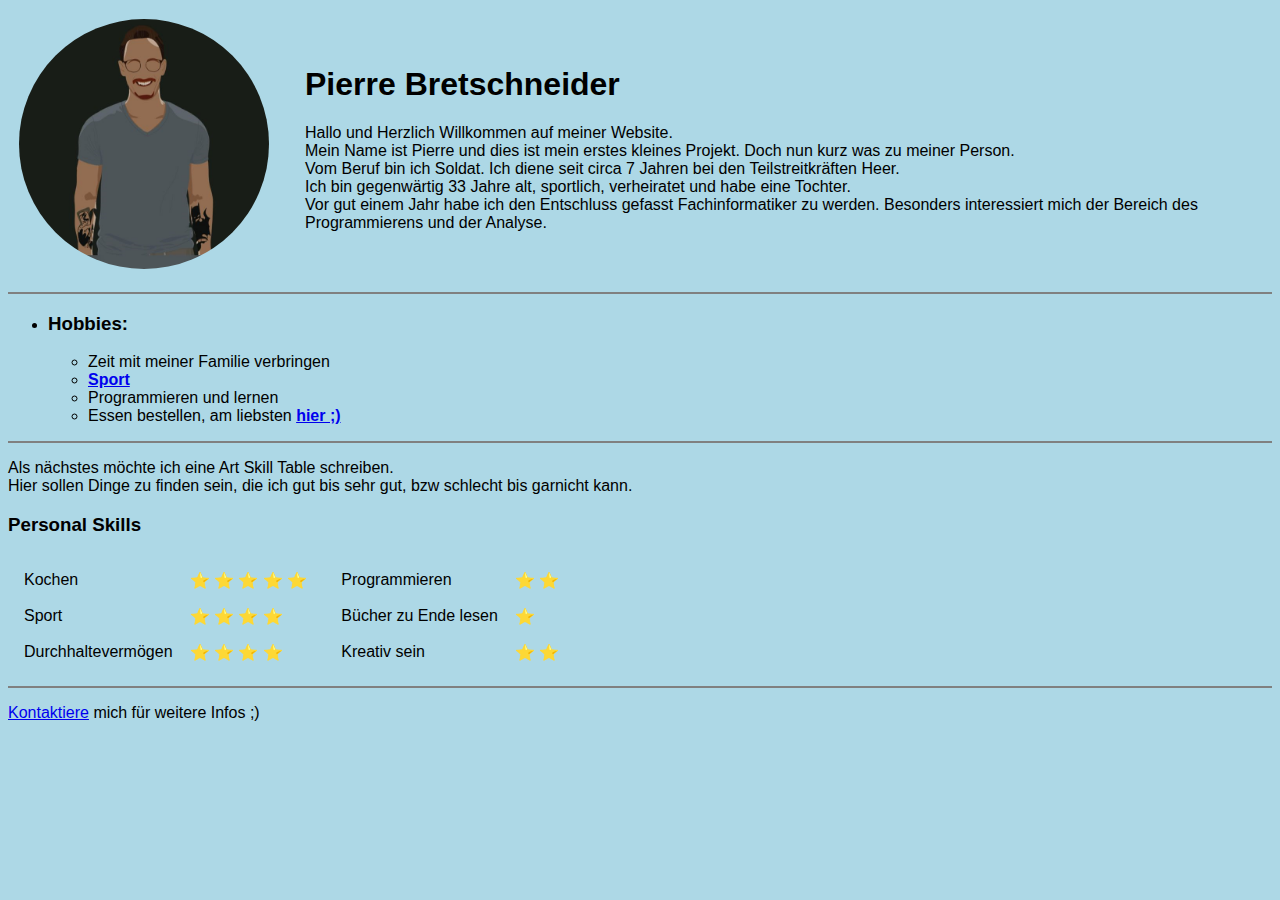
==== index.html @ 5dafccbc "Add files via upload" ====
<!DOCTYPE html>
<html lang="en" dir="ltr">

<head>
  <link rel="stylesheet" href="style.css">
  <meta charset="utf-8">
  <title>Pierre's Website</title>
</head>

<body class="body1">
  <table cellspacing="10px;">
    <tr>
      <td>
        <img src="img/Pierre.png" width="250" ; style="border-radius: 125px" ; alt="Pierre Bretschneider">
      </td>
      <td>
      </td>
      <td>
      </td>
      <td>
        <p>
        <h1>Pierre Bretschneider</h1>
        Hallo und Herzlich Willkommen auf meiner Website.
        <br>
        Mein Name ist Pierre und dies ist mein erstes kleines Projekt. Doch nun kurz was zu meiner Person. <br>
        Vom Beruf bin ich Soldat. Ich diene seit circa 7 Jahren bei den Teilstreitkräften Heer. <br>
        Ich bin gegenwärtig 33 Jahre alt, sportlich, verheiratet und habe eine Tochter. <br>
        Vor gut einem Jahr habe ich den Entschluss gefasst Fachinformatiker zu werden. Besonders interessiert mich der Bereich des Programmierens und der Analyse.
        </p>
      </td>
    </tr>
  </table>
  <hr noshade>
  <ul>
    <li>
      <h3>Hobbies:</h3>
      <ul>
        <li>Zeit mit meiner Familie verbringen</li>
        <li><strong><a href="https://www.clever-fit.com/de-de/fitnessstudio-in-der-naehe/clever-fit-zeven/">Sport</a></strong></li>
        <li>Programmieren und lernen</li>
        <li>Essen bestellen, am liebsten <strong><a href="http://www.pizza-zeven.de/">hier ;)</a></strong></li>
      </ul>
    </li>
  </ul>
  <hr noshade>
<p>
  Als nächstes möchte ich eine Art Skill Table schreiben.
<br>
  Hier sollen Dinge zu finden sein, die ich gut bis sehr gut, bzw schlecht bis garnicht kann.
</p>

<h3>Personal Skills</h3>
<table cellspacing="15px;">
  <tr>
    <td>
      Kochen
    </td>
    <td>
      &#11088; &#11088; &#11088; &#11088; &#11088;
    </td>
    <td>

    </td>
    <td>
      Programmieren
    </td>
    <td>
      &#11088; &#11088;
    </td>
    </tr>
    <tr>
    <td>
      Sport
    </td>
    <td>
      &#11088; &#11088; &#11088; &#11088;
    </td>
    <td>

    </td>
    <td>
      Bücher zu Ende lesen
    </td>
    <td>
        &#11088;
    </td>
  </tr>
  <tr>
    <td>
      Durchhaltevermögen
    </td>
    <td>
      &#11088; &#11088; &#11088; &#11088;
    </td>
    <td>

    </td>
    <td>
      Kreativ sein
    </td>
    <td>
      &#11088; &#11088;
    </td>
  </tr>
</table>

<hr noshade>
  <p>
    <a href="contact.html">Kontaktiere</a> mich für weitere Infos ;)
  </p>

</body>

</html>
---- style.css ----
.body1 {
  font-family: Helvetica;
  background-color: lightBlue;
}

.body2 {
  font-family: Helvetica;
  background-color: #DEB887;
  color: black;
}

.back {
  font-size: 25px;
  color: #900;
}
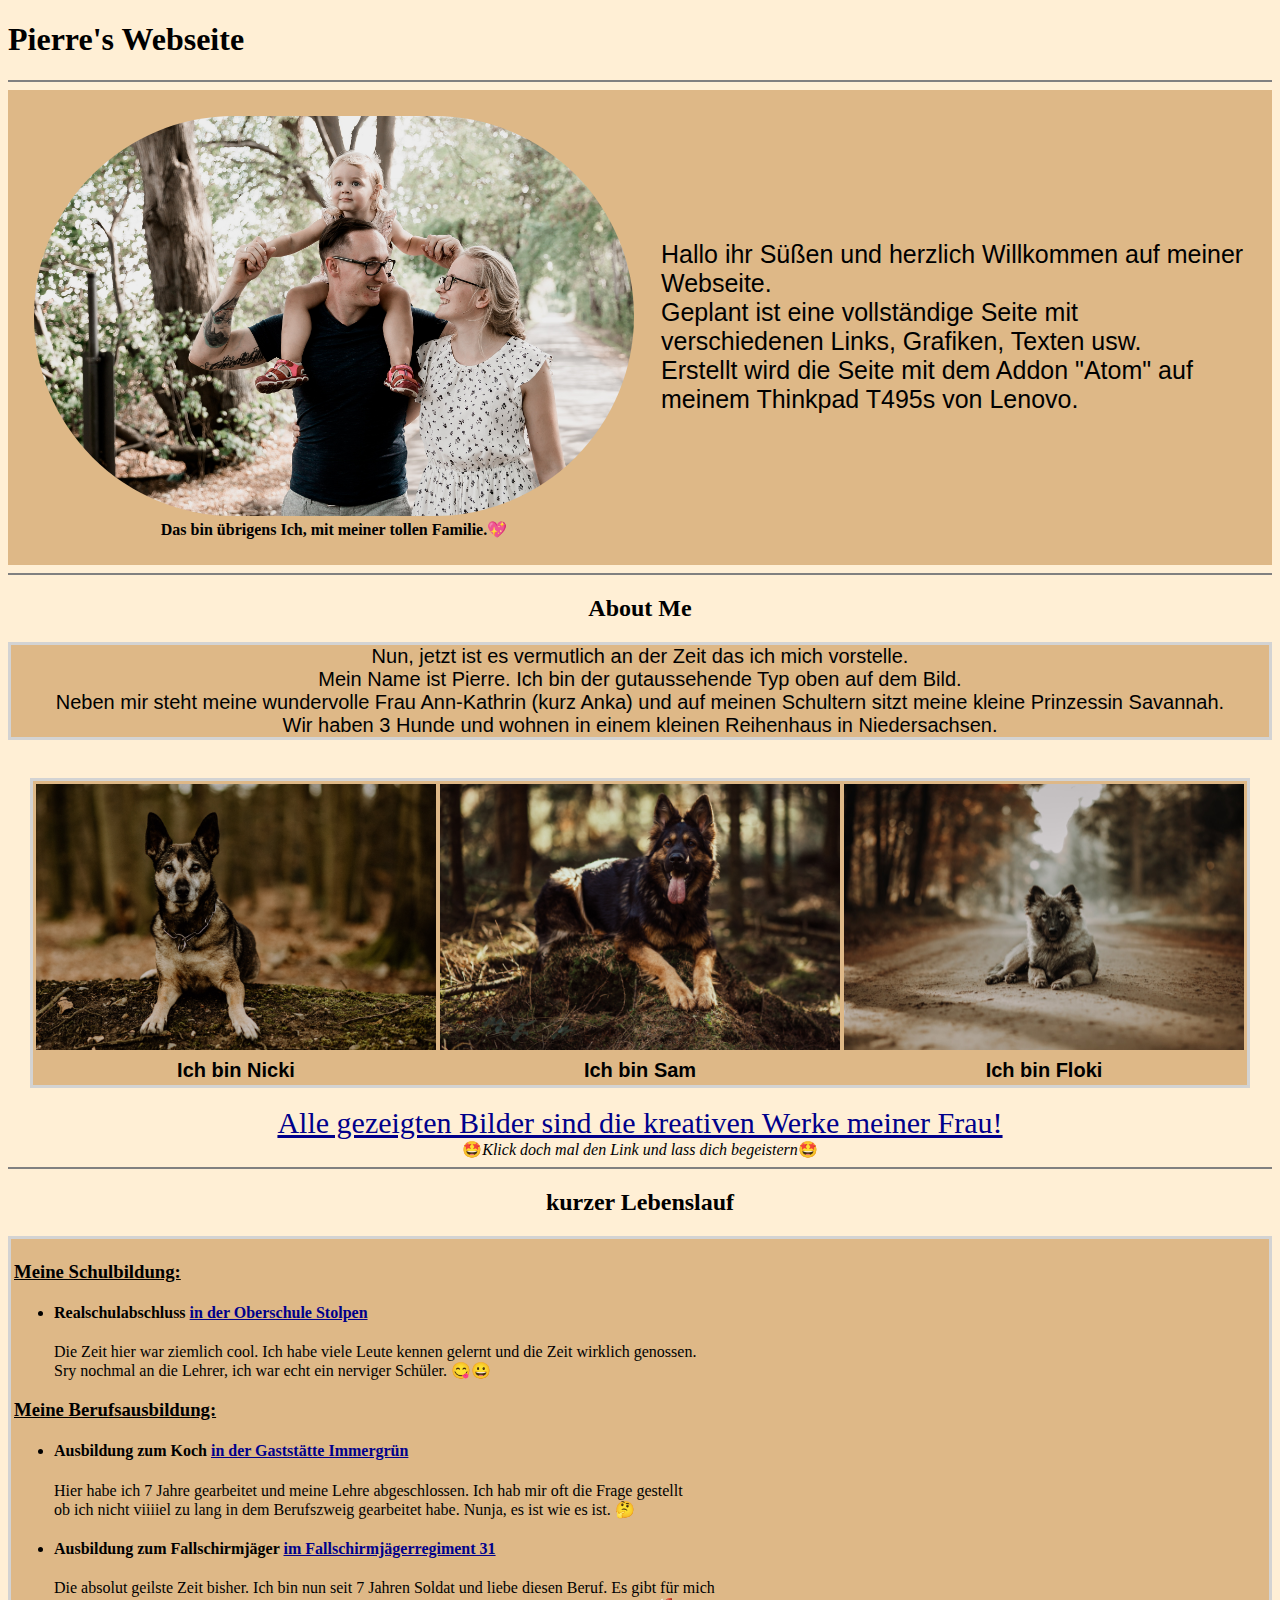
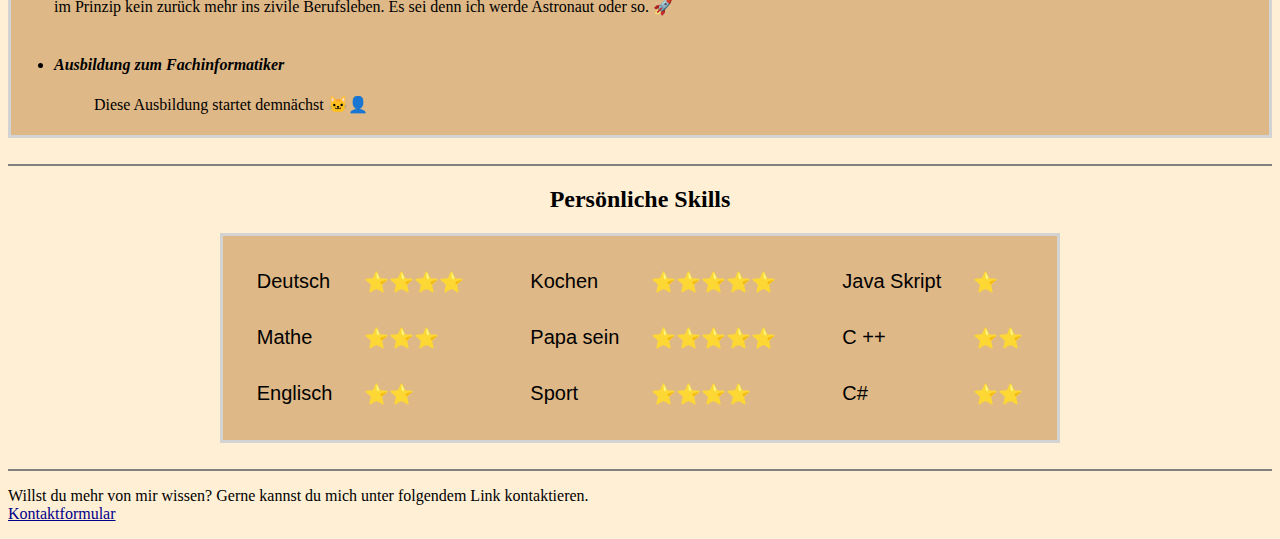
==== commit 1d11a89f: "Add files via upload" ====
--- a/index.html
+++ b/index.html
@@ -4,111 +4,171 @@
 <head>
   <link rel="stylesheet" href="style.css">
   <meta charset="utf-8">
-  <title>Pierre's Website</title>
+  <title>Pierre Bpunkt</title>
 </head>
 
-<body class="body1">
-  <table cellspacing="10px;">
+<body>
+  <h1 class="head1">Pierre's Webseite</h1>
+  <hr noshade>
+  <div style="background-color: #DEB887;">
+    <table cellspacing="25px;">
+      <tr>
+        <td>
+          <img class="fam" src="Familie.jpg"><br>
+          <center><strong>Das bin übrigens Ich, mit meiner tollen Familie.</strong>💖</center>
+        </td>
+        <td class="Text">
+          Hallo ihr Süßen und herzlich Willkommen auf meiner Webseite.<br>
+          Geplant ist eine vollständige Seite mit verschiedenen Links, Grafiken, Texten usw.<br>
+          Erstellt wird die Seite mit dem Addon "Atom" auf meinem Thinkpad T495s von Lenovo.<br>
+        </td>
+      </tr>
+    </table>
+  </div>
+  <hr noshade>
+  <center>
+    <h2>About Me</h2>
+    <p class="personal">
+      Nun, jetzt ist es vermutlich an der Zeit das ich mich vorstelle.
+      <br>
+      Mein Name ist Pierre. Ich bin der gutaussehende Typ oben auf dem Bild.
+      <br>Neben mir steht meine wundervolle Frau Ann-Kathrin (kurz Anka) und auf meinen Schultern
+      sitzt meine kleine Prinzessin Savannah.
+      <br>
+      Wir haben 3 Hunde und wohnen in einem kleinen Reihenhaus in Niedersachsen.</p>
+      <br>
+      <table class="tableskill">
+        <tr>
+          <td>
+            <img class="dogs" src="Nicki.jpg">
+          </td>
+          <td>
+            <img class="dogs" src="Sam.jpg">
+          </td>
+          <td>
+            <img class="dogs" src="Floki.jpg">
+          </td>
+        </tr>
+      <tr>
+        <td>
+        <center><strong>Ich bin Nicki</strong></center>
+        </td>
+        <td>
+          <center><strong>Ich bin Sam</strong></center>
+        </td>
+        <td>
+          <center><strong>Ich bin Floki</strong></center>
+        </td>
+      </tr>
+</table>
+      <br>
+      <a class="anka" href="https://annkathrin-bretschneider.de/">Alle gezeigten Bilder sind die kreativen Werke meiner Frau!</a>
+<br>
+      🤩<em>Klick doch mal den Link und lass dich begeistern</em>🤩
+  </center>
+  <hr noshade>
+  <center><h2>kurzer Lebenslauf</h2></center>
+<div class="lebenslauf">
+  <table>
     <tr>
       <td>
-        <img src="img/Pierre.png" width="250" ; style="border-radius: 125px" ; alt="Pierre Bretschneider">
+        <H3>Meine Schulbildung:</H3>
+        <ul>
+          <li><h4>Realschulabschluss <a href="https://www.oberschule-stolpen.de/">in der Oberschule Stolpen</h4></a>
+            Die Zeit hier war ziemlich cool. Ich habe viele Leute kennen gelernt und die Zeit wirklich genossen.
+            <br>
+            Sry nochmal an die Lehrer, ich war echt ein nerviger Schüler. 😋😀
+          </li>
+        </ul>
+        <h3>Meine Berufsausbildung:</h3>
+        <ul>
+          <li><h4>Ausbildung zum Koch <a href="https://www.immergruen-dresden.de/">in der Gaststätte Immergrün</h4></a>
+          Hier habe ich 7 Jahre gearbeitet und meine Lehre abgeschlossen. Ich hab mir oft die Frage gestellt
+          <br>
+          ob ich nicht viiiiel zu lang in dem Berufszweig gearbeitet habe. Nunja, es ist wie es ist. 🤔
+          </li>
+          <li><h4>Ausbildung zum Fallschirmjäger <a href="https://www.bundeswehr.de/de/organisation/heer/organisation/division-schnelle-kraefte/luftlandebrigade-1/fallschirmjaegerregiment-31">im Fallschirmjägerregiment 31</h4></a>
+          Die absolut geilste Zeit bisher. Ich bin nun seit 7 Jahren Soldat und liebe diesen Beruf. Es gibt für mich
+          <br>
+          im Prinzip kein zurück mehr ins zivile Berufsleben. Es sei denn ich werde Astronaut oder so. 🚀
+          </li>
+          <br>
+          <li><h4><em>Ausbildung zum Fachinformatiker</em></h4></li>
+          <ul>Diese Ausbildung startet demnächst 🐱‍👤</ul>
+        </ul>
+      </td>
+      <td class="boss">
+        <img src="">
+      </td>
+    </tr>
+    <tr>
+    </tr>
+  </table>
+</div>
+  <br>
+
+  <hr noshade>
+
+  <center><h2>Persönliche Skills</h2>
+  <table class="tableskill">
+    <tr>
+      <td>
+        <table cellspacing="30px">
+          <tr>
+            <td>Deutsch</td>
+            <td>⭐⭐⭐⭐</td>
+          </tr>
+          <tr>
+            <td>Mathe</td>
+            <td>⭐⭐⭐</td>
+          </tr>
+          <tr>
+            <td>Englisch</td>
+            <td>⭐⭐</td>
+          </tr>
+        </table>
       </td>
       <td>
+        <table cellspacing="30px">
+          <tr>
+            <td>Kochen</td>
+            <td>⭐⭐⭐⭐⭐</td>
+          </tr>
+          <tr>
+            <td>Papa sein</td>
+            <td>⭐⭐⭐⭐⭐</td>
+          </tr>
+          <tr>
+            <td>Sport</td>
+            <td>⭐⭐⭐⭐</td>
+          </tr>
+        </table>
       </td>
       <td>
-      </td>
-      <td>
-        <p>
-        <h1>Pierre Bretschneider</h1>
-        Hallo und Herzlich Willkommen auf meiner Website.
-        <br>
-        Mein Name ist Pierre und dies ist mein erstes kleines Projekt. Doch nun kurz was zu meiner Person. <br>
-        Vom Beruf bin ich Soldat. Ich diene seit circa 7 Jahren bei den Teilstreitkräften Heer. <br>
-        Ich bin gegenwärtig 33 Jahre alt, sportlich, verheiratet und habe eine Tochter. <br>
-        Vor gut einem Jahr habe ich den Entschluss gefasst Fachinformatiker zu werden. Besonders interessiert mich der Bereich des Programmierens und der Analyse.
-        </p>
+        <table cellspacing="30px">
+          <tr>
+            <td>Java Skript</td>
+            <td>⭐</td>
+          </tr>
+          <tr>
+            <td>C ++</td>
+            <td>⭐⭐</td>
+          </tr>
+          <tr>
+            <td>C#</td>
+            <td>⭐⭐</td>
+          </tr>
+        </table>
       </td>
     </tr>
-  </table>
-  <hr noshade>
-  <ul>
-    <li>
-      <h3>Hobbies:</h3>
-      <ul>
-        <li>Zeit mit meiner Familie verbringen</li>
-        <li><strong><a href="https://www.clever-fit.com/de-de/fitnessstudio-in-der-naehe/clever-fit-zeven/">Sport</a></strong></li>
-        <li>Programmieren und lernen</li>
-        <li>Essen bestellen, am liebsten <strong><a href="http://www.pizza-zeven.de/">hier ;)</a></strong></li>
-      </ul>
-    </li>
-  </ul>
-  <hr noshade>
+  </table></center>
+<br>
+<hr noshade>
 <p>
-  Als nächstes möchte ich eine Art Skill Table schreiben.
-<br>
-  Hier sollen Dinge zu finden sein, die ich gut bis sehr gut, bzw schlecht bis garnicht kann.
+  Willst du mehr von mir wissen? Gerne kannst du mich unter folgendem Link kontaktieren.
+  <br>
+  <a href="contact.html">Kontaktformular</a>
 </p>
-
-<h3>Personal Skills</h3>
-<table cellspacing="15px;">
-  <tr>
-    <td>
-      Kochen
-    </td>
-    <td>
-      &#11088; &#11088; &#11088; &#11088; &#11088;
-    </td>
-    <td>
-
-    </td>
-    <td>
-      Programmieren
-    </td>
-    <td>
-      &#11088; &#11088;
-    </td>
-    </tr>
-    <tr>
-    <td>
-      Sport
-    </td>
-    <td>
-      &#11088; &#11088; &#11088; &#11088;
-    </td>
-    <td>
-
-    </td>
-    <td>
-      Bücher zu Ende lesen
-    </td>
-    <td>
-        &#11088;
-    </td>
-  </tr>
-  <tr>
-    <td>
-      Durchhaltevermögen
-    </td>
-    <td>
-      &#11088; &#11088; &#11088; &#11088;
-    </td>
-    <td>
-
-    </td>
-    <td>
-      Kreativ sein
-    </td>
-    <td>
-      &#11088; &#11088;
-    </td>
-  </tr>
-</table>
-
-<hr noshade>
-  <p>
-    <a href="contact.html">Kontaktiere</a> mich für weitere Infos ;)
-  </p>
-
 </body>
 
 </html>
--- a/style.css
+++ b/style.css
@@ -1,15 +1,62 @@
-.body1 {
-  font-family: Helvetica;
-  background-color: lightBlue;
+body {
+  background-color: #FFEFD5;
 }
 
-.body2 {
+.Text {
+  font-size: 25px;
   font-family: Helvetica;
-  background-color: #DEB887;
-  color: black;
 }
 
-.back {
-  font-size: 25px;
-  color: #900;
+.fam {
+  border-radius: 300px;
+  width: 600px;
 }
+
+.dogs {
+  width: 400px;
+}
+
+.personal {
+  background-color: #DEB887;
+  font-family: Helvetica;
+  border: solid lightGrey;
+  font-size: 20px;
+}
+
+.anka {
+  font-size: 30px;
+}
+
+.lebenslauf {
+  background-color: #DEB887;
+  border: solid lightGrey;
+}
+
+
+.tableskill {
+  border: solid lightGrey;
+  background-color: #DEB887;
+  font-size: 20px;
+  font-family: Helvetica;
+}
+
+
+h3 {
+  text-decoration: underline;
+}
+
+.userform {
+  border: solid darkGrey;
+  width: 300px;
+  background-color: #DEB887;
+  font-size: 20px;
+}
+
+a {
+  color: darkBlue;
+}
+
+.span1 {
+  font-size: 15px;
+  color: #800080;
+}
